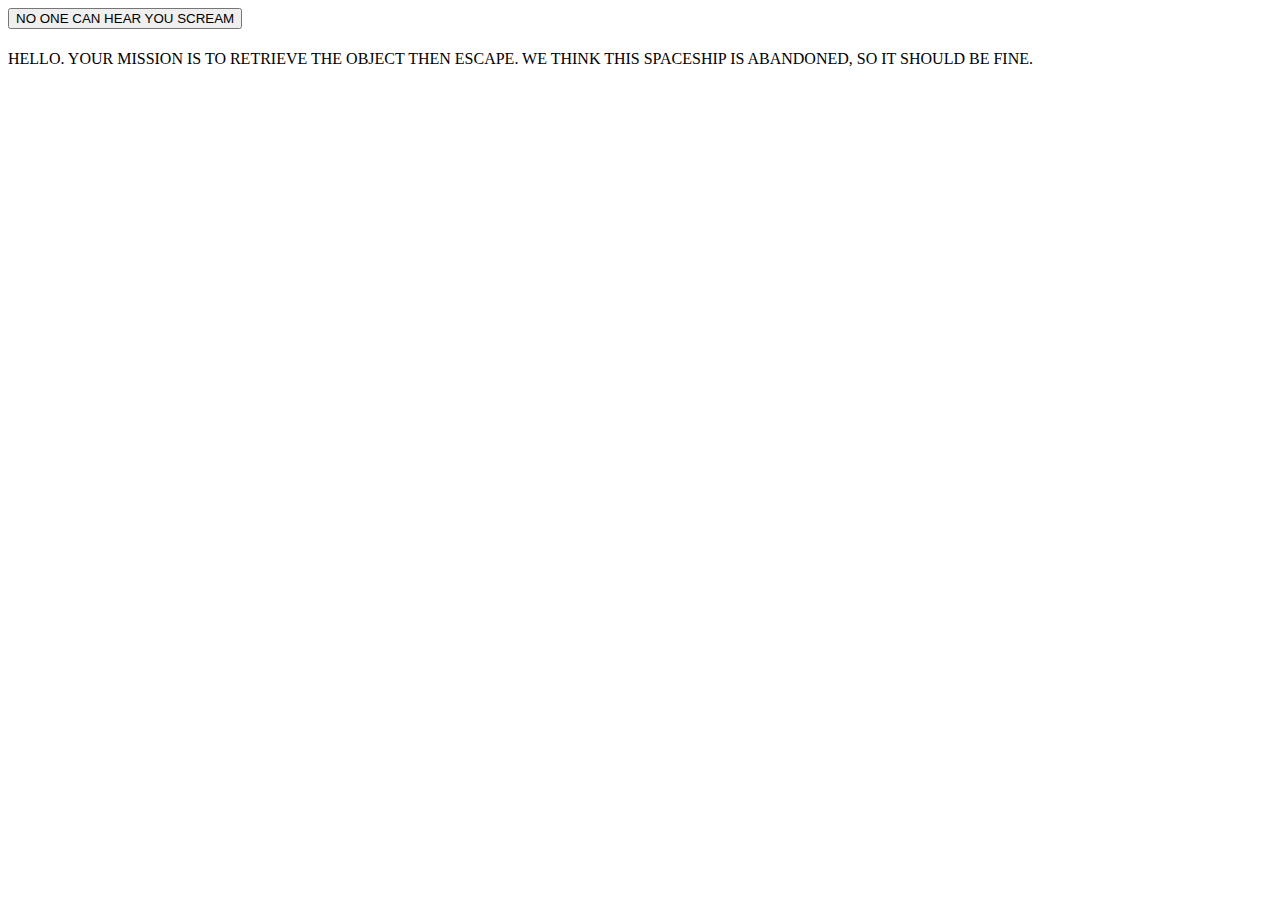
==== explore.html @ 347d21ad "stuff" ====
<!DOCTYPE html>
<html>
<head>
<title>NO ONE CAN HEAR YOU SCREAM</title>

<link rel="stylesheet" type="text/css" href="style.css">
<script src="jquery-1.11.3.js"></script>
<!--link jQuery UI here if you need it !-->
<script src="gamedev.js"></script>
</head>

<body id="exploreBody">

<!--Your code goes here !-->
<div id="hands"></div>
<div id="backback"></div>
<div id="startingb"></div>
<div id="back2"></div>
<div id="back4"></div>
<button id="startingbutton">NO ONE CAN HEAR YOU SCREAM</button>
<h1></h1>
<div class="h1"></div>
<div id="instructions">HELLO. YOUR MISSION IS TO RETRIEVE THE OBJECT THEN ESCAPE. WE THINK THIS SPACESHIP IS ABANDONED, SO IT SHOULD BE FINE. </div>
<div id="hands4"></div>
  <div id="mask"></div>
<button id="left1"><</button>
<button id="right1">></button>
<button id="forward">^</button>
<div id="back3three"></div>
<div id="backr2"></div>
<div id="hands2"></div>
<div id="mask2"></div>
<div id="warning1"></div>
<button id="forward2">^</button>
  <div id="back5"></div>
    <div id="gameover1"></div>
<button id="theend">YOU DEAD! BRUH TRY AGAIN</button>
<button id="forward3">^</button>
<button id="forward4">^</button>
  <div id="object"></div>
<div id="hands5"></div>
<div id="back6"></div>
<button id="forward5">^</button>
<div id="zmonster1"></div>
    <div id="monster1"></div>




</body>
</html>
---- style.css ----
#body {

	background: url("http://i.imgur.com/Uj6oxXj.jpg
");
    width: 200px;
    height: 300px;
    background-position: center center;
	font-family: monospace;

}

/*Stuff below governs the start screen*/

.titleContent {
	margin: 10% auto;
    text-align: center;
}

.splashTitle {
	color: #fff;
    font-size: 8em;
    text-transform: uppercase;
    text-shadow: 1px 1px 5px rgba(27, 25, 25, 0.74);
}

.button {
	border: 5px solid #383838;
    color: #383838;
    padding: 20px 50px;
    font-size: 5em;
    text-decoration: none;
    background-color: #abc;
    box-shadow: 15px 15px 80px #555;
}
  a.button:hover {
    background-color: #383838;
    color: #abc;
  }



/*Stuff below governs the Explore screen*/

#exploreBody {
	background-image: url("img/exploreHome1.jpg");
	background-position: bottom center;
}
#instructions {
  background-color: grey;
  width: 300px;
  height: 80px;
  position: absolute;
  top: 450px;
  opacity: 0.6;
  border-style: solid;
  border-width: 10px;
  border-color: black;
  position: absolute;
  left: -250px;
  top: 1150px;
  color: black;
  text-align: center;
}

#backback {
  width: 1120px;
  height: 840px;
  background-color: black;
  position: absolute;
  left: -10px;
  top: -100px;
}

#startingbutton {
  width: 300px;
  height: 150px;
  background-color: yellow;
  border-radius: 20px;
  border-width: 10px;
  border-color: black;
  font-size: 20px;
  position: absolute;
  top: 350px;
  left: 530px;
  opacity: 0.6;
}

#startingb {
  width: 375px;
  height: 400px;
  background: url("https://s-media-cache-ak0.pinimg.com/736x/68/c8/0e/68c80e5b9ea13252acba61bebc18cc33.jpg");
  transform: scale(4, 3);
  position: absolute;
  top: 200px;
  left: 500px;
}
<//starting stuff//>
#hands {
  width: 200px;
  height: 90px;
  background: url("http://vignette1.wikia.nocookie.net/ballisticweapons/images/a/a8/BW-1stP-Fists.png/revision/latest?cb=20130522195409");
  transform: scale(4, 4);
  position: absolute;
  top: 505px;
  left: 400px;
}

#hands2 {
  width: 200px;
  height: 90px;
  background: url("http://vignette1.wikia.nocookie.net/ballisticweapons/images/a/a8/BW-1stP-Fists.png/revision/latest?cb=20130522195409");
  transform: scale(4, 4);
  position: absolute;
  top: 650px;
  left: 590px;
  transform: scale(4, 4);
}



#back2 {
  width: 900px;
  height: 480px;
  background: url("http://s3.amazonaws.com/blenderguru.com/uploads/2012/08/tutorial-result1.jpg");
  position: absolute;
  top: 100px;
  left: 200px;
  transform: scale(2, 3);
}

#left1 {
  height: 250px;
  width: 100px;
  background-color: green;
  position: absolute;
  top: 300px;
  left: 20px;
  font-size: 60px;
  border-color: black;
  border-width: 10px;
  opacity: 0.6;
  border-radius: 20px;
}

#right1 {
  height: 250px;
  width: 100px;
  background-color: green;
  position: absolute;
  top: 300px;
  left: 1320px;
  font-size: 60px;
  border-color: black;
  border-width: 10px;
  opacity: 0.6;
  border-radius: 20px;
}

#forward {
  width: 200px;
  height: 80px;
  background: green;
  position: absolute;
  top: 20px;
  left: 585px;
  font-size: 60px;
  border-color: black;
  border-width: 10px;
  opacity: 0.7;
  border-radius: 20px;
}

#forward2 {
  width: 200px;
  height: 80px;
  background: green;
  position: absolute;
  top: 20px;
  left: 440px;
  font-size: 60px;
  border-color: black;
  border-width: 10px;
  opacity: 0.7;
  border-radius: 20px;
}

#back3three {
  width: 1400px;
  height: 700px;
  background: url("http://i4.tietuku.cn/24b5f58d15436225.jpg");
  position: absolute;
  top: 10px;
  left: -500px;
  transform: scale(2, 2);
}

#h1 {
  height: 45px;
  width: 160px;
  background-color: yellow;
  opacity: 0.6;
  border-color: black;
  text-alignment: center;
  font-size: 200%;
}

#monster1 {
  width: 200px;
  height: 250px;
  background: url("http://vignette3.wikia.nocookie.net/marvelcrossroads/images/c/c2/Necromorph_Exploder_Form_Earth-1774.png/revision/latest?cb=20150609222500");
  position: absolute;
  top: 350px;
  left: 650px;
  transform: scale(2, 2);
  opacity: 0.9;
}

#back4 {
  width: 1150px;
  height: 700px;
  background: url("https://i.ytimg.com/vi/agLyL34qha4/maxresdefault.jpg");
  position: absolute;
  top: 10px;
  left: 50px;
  transform: scale(1.4, 1.7);
}

#hands4 {
  width: 200px;
  height: 90px;
  background: url("http://vignette1.wikia.nocookie.net/ballisticweapons/images/a/a8/BW-1stP-Fists.png/revision/latest?cb=20130522195409");
  transform: scale(4, 4);
  position: absolute;
  top: 550px;
  left: 590px;
  transform: scale(5, 6);
}

#warning1 {
  width: 800px;
  height: 230px;
  background: url("http://lynchimportsllc.com/wp-content/uploads/2015/06/warning-banner.png");
  position: absolute;
  top: 200px;
  left: 70px;
  opacity: 0.7;
}

#mask {
  height: 576px;
  width: 955px;
  background: url("http://media-minecraftforum.cursecdn.com/attachments/136/734/635741788332884963.png");
  position: absolute;
  top: 150px;
  left: 160px;
  transform: scale(1.8, 1.8);
}

#mask2 {
  height: 600px;
  width: 955px;
  background: url("http://media-minecraftforum.cursecdn.com/attachments/136/734/635741788332884963.png");
  position: absolute;
  top: 150px;
    left: 160px;
  transform: scale(1.8, 1.8);
}

#back5 {
  width: 1150px;
  height: 830px;
  background: url("http://i.kinja-img.com/gawker-media/image/upload/hk6fvqgvy1z9mjyjsibo.png");
  transform-scale:1,1.5;
}
  
#gameover1 {
  width: 1200px;
  height: 700px;
  background: url("http://www.mweb.co.za/DesktopModules/DigArticle/MediaHandler.ashx?portalid=20&moduleid=5259&mediaid=43929&width=1280&height=720");
  position: absolute;
  top: 50px;
    transform: scale(2,2.1);
  opacity: 0.9;
}

#theend {
  width: 600px;
  height: 300px;
  background-color: maroon;
  position: absolute;
  top: 200px;
  left: 200px;
    opacity: 0.7;
border-style: solid;
  border-width: 10px;
  border-color: black;
  font-size: 70px;
      text-align: center;
    text-shadow: 8px 6px black;
  color: red;
  transform: scale(1.4, 1.4);

}

#forward4 {
  width: 200px;
  height: 80px;
  background: green;
  position: absolute;
  top: 20px;
  left: 580px;
  font-size: 60px;
  border-color: black;
  border-width: 10px;
  opacity: 0.7;
  border-radius: 20px;
}

#object {
  width: 800px;
  height: 470px;
  background: url("http://cdn.wallpaper.com/main/legacy/gallery/17054573/06_Tranzit_Spaceship_New_Museum.jpg");
  position: absolute;
  top: 130px;
  left: 200px;
  transform: scale(2,3)
}
#hands5 {
  width: 200px;
  height: 90px;
  background: url("http://vignette1.wikia.nocookie.net/ballisticweapons/images/a/a8/BW-1stP-Fists.png/revision/latest?cb=20130522195409");
  transform: scale(4, 4);
  position: absolute;
  top: 550px;
  left: 590px;
  transform: scale(4, 4);
}

#back6 {
 width: 650px;
  height: 420px;
  background: url("https://s-media-cache-ak0.pinimg.com/736x/d6/07/51/d607512554c24a5cae86acb44adc07f1.jpg");
  position: absolute;
  top: 200px;
  left: 200px;
    transform: scale(3,3);

}

#forward5 {
  width: 200px;
  height: 80px;
  background: green;
  position: absolute;
  top: 20px;
  left: 580px;
  font-size: 60px;
  border-color: black;
  border-width: 10px;
  opacity: 0.7;
  border-radius: 20px;
}

#zmonster1 {
    width: 279px;
    height: 575px;
    background: url("http://vignette2.wikia.nocookie.net/nazizombiesplus/images/c/c3/Zombie.png/revision/latest?cb=20130928235136");
    position: absolute;
    top: 200px;
    left: 690px;
    -moz-transform: scaleX(-1);
        -o-transform: scaleX(-1);
        -webkit-transform: scaleX(-1);
        transform: scaleX(-1);
        filter: FlipH;
        -ms-filter: "FlipH";
}
@import "compass/css3";

$background: #202020;

// Basic layout
html {
  background: $background;
  text-align: center;
  padding-top: 36px;
}
body {
  display: inline-block;
}
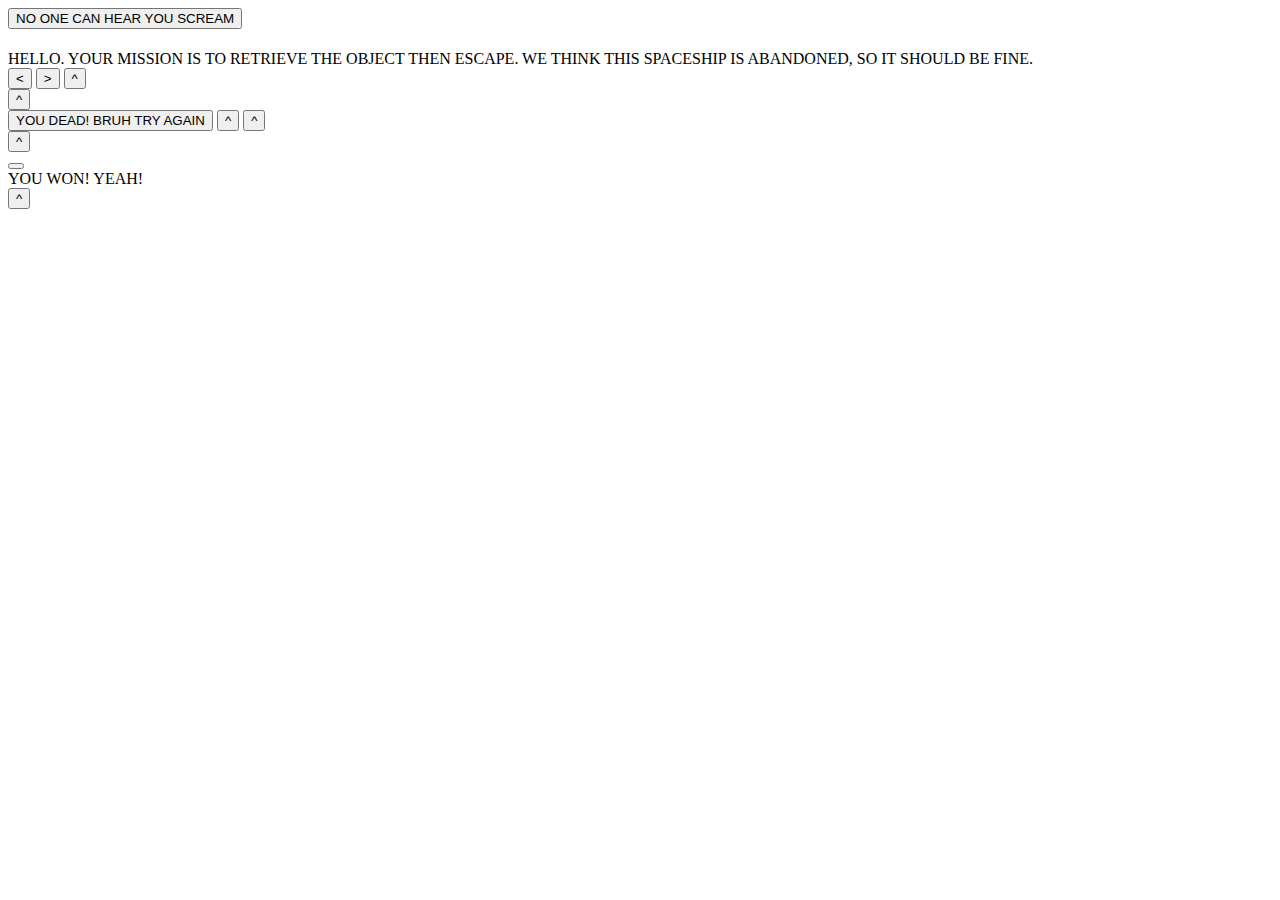
==== commit 1a8c20ae: "s" ====
--- a/explore.html
+++ b/explore.html
@@ -12,39 +12,42 @@
 <body id="exploreBody">
 
 <!--Your code goes here !-->
-<div id="hands"></div>
-<div id="backback"></div>
-<div id="startingb"></div>
-<div id="back2"></div>
-<div id="back4"></div>
+	<div id="hands"></div>
+	<div id="backback"></div>
+	<div id="startingb"></div>
+	<div id="back2"></div>
+	<div id="back4"></div>
 <button id="startingbutton">NO ONE CAN HEAR YOU SCREAM</button>
 <h1></h1>
-<div class="h1"></div>
-<div id="instructions">HELLO. YOUR MISSION IS TO RETRIEVE THE OBJECT THEN ESCAPE. WE THINK THIS SPACESHIP IS ABANDONED, SO IT SHOULD BE FINE. </div>
-<div id="hands4"></div>
-  <div id="mask"></div>
+	<div class="h1"></div>
+	<div id="instructions">HELLO. YOUR MISSION IS TO RETRIEVE THE OBJECT THEN ESCAPE. WE THINK THIS SPACESHIP IS ABANDONED, SO IT SHOULD BE FINE. </div>
+	<div id="hands4"></div>
 <button id="left1"><</button>
 <button id="right1">></button>
 <button id="forward">^</button>
-<div id="back3three"></div>
-<div id="backr2"></div>
-<div id="hands2"></div>
-<div id="mask2"></div>
-<div id="warning1"></div>
+	<div id="back3three"></div>
+	<div id="backr2"></div>
+	<div id="hands2"></div>
+	<div id="warning1"></div>
 <button id="forward2">^</button>
-  <div id="back5"></div>
+  	<div id="back5"></div>
     <div id="gameover1"></div>
 <button id="theend">YOU DEAD! BRUH TRY AGAIN</button>
 <button id="forward3">^</button>
 <button id="forward4">^</button>
-  <div id="object"></div>
-<div id="hands5"></div>
-<div id="back6"></div>
+  	<div id="object"></div>
+	<div id="hands5"></div>
+	<div id="back6"></div>
 <button id="forward5">^</button>
-<div id="zmonster1"></div>
+	<div id="zmonster1"></div>
     <div id="monster1"></div>
-
-
+<button id="endh"></button>
+    <div id="uwon"></div>
+    <div id="uwonb"></div>
+<div id="isaiduwon">YOU WON! YEAH!</div>
+	<div id="back7"></div>
+	<div id="amonster1"></div>
+<button id="forward6">^</button>
 
 
 </body>
--- a/style.css
+++ b/style.css
@@ -267,7 +267,7 @@
 }
 
 #back5 {
-  width: 1150px;
+  width: 1450px;
   height: 830px;
   background: url("http://i.kinja-img.com/gawker-media/image/upload/hk6fvqgvy1z9mjyjsibo.png");
   transform-scale:1,1.5;
@@ -375,8 +375,80 @@
         filter: FlipH;
         -ms-filter: "FlipH";
 }
+
+#endh {
+    width: 24px;
+    height: 24px;
+    background: url("http://vignette1.wikia.nocookie.net/starwars/images/2/21/Wp-dyk.png/revision/latest?cb=20100331231057");
+    position: absolute;
+    top: 300px;
+    left:510px;
+    transform: scale(2,2);
+
+}
+
+#uwonb {
+    width: 1920px;
+    height: 1080px;
+    background: url("http://wallpapercave.com/wp/pEeUsp1.jpg");
+    position: absolute;
+    top: 0px;
+}
+
+#isaiduwon {
+  width: 300px;
+  height: 150px;
+  background-color: yellow;
+  border-radius: 20px;
+  border-width: 10px;
+  border-color: black;
+  font-size: 20px;
+  position: absolute;
+  top: 350px;
+  left: 530px;
+  opacity: 0.6;
+}
+
+#back7 {
+ width: 950px;
+  height: 650px;
+  background: url("http://3.bp.blogspot.com/-94Mz66vFdsg/UBkMAXuZN0I/AAAAAAAAAUI/NB1gaaE3ENA/s1600/Nest01_15.jpg");
+  position: absolute;
+  top: 200px;
+  left: 200px;
+    transform: scale(2,3);
+
+}
+
+#amonster1 {
+    width: 879px;
+    height: 775px;
+    background: url("http://media.popcultcha.com.au/media/catalog/product/cache/1/thumbnail/9df78eab33525d08d6e5fb8d27136e95/a/l/aliens-colonel-marines-play-arts-kai-alien-spitter-1.png");
+    position: absolute;
+    top: 200px;
+    left: 490px;
+     -moz-transform: scaleX(-1);
+        -o-transform: scaleX(-1);
+        -webkit-transform: scaleX(-1);
+        transform: scaleX(-1);
+        filter: FlipH;
+        -ms-filter: "FlipH";
+    }
+
+    #forward6 {
+  width: 200px;
+  height: 80px;
+  background: green;
+  position: absolute;
+  top: 20px;
+  left: 580px;
+  font-size: 60px;
+  border-color: black;
+  border-width: 10px;
+  opacity: 0.7;
+  border-radius: 20px;
+}
 @import "compass/css3";
-
 $background: #202020;
 
 // Basic layout
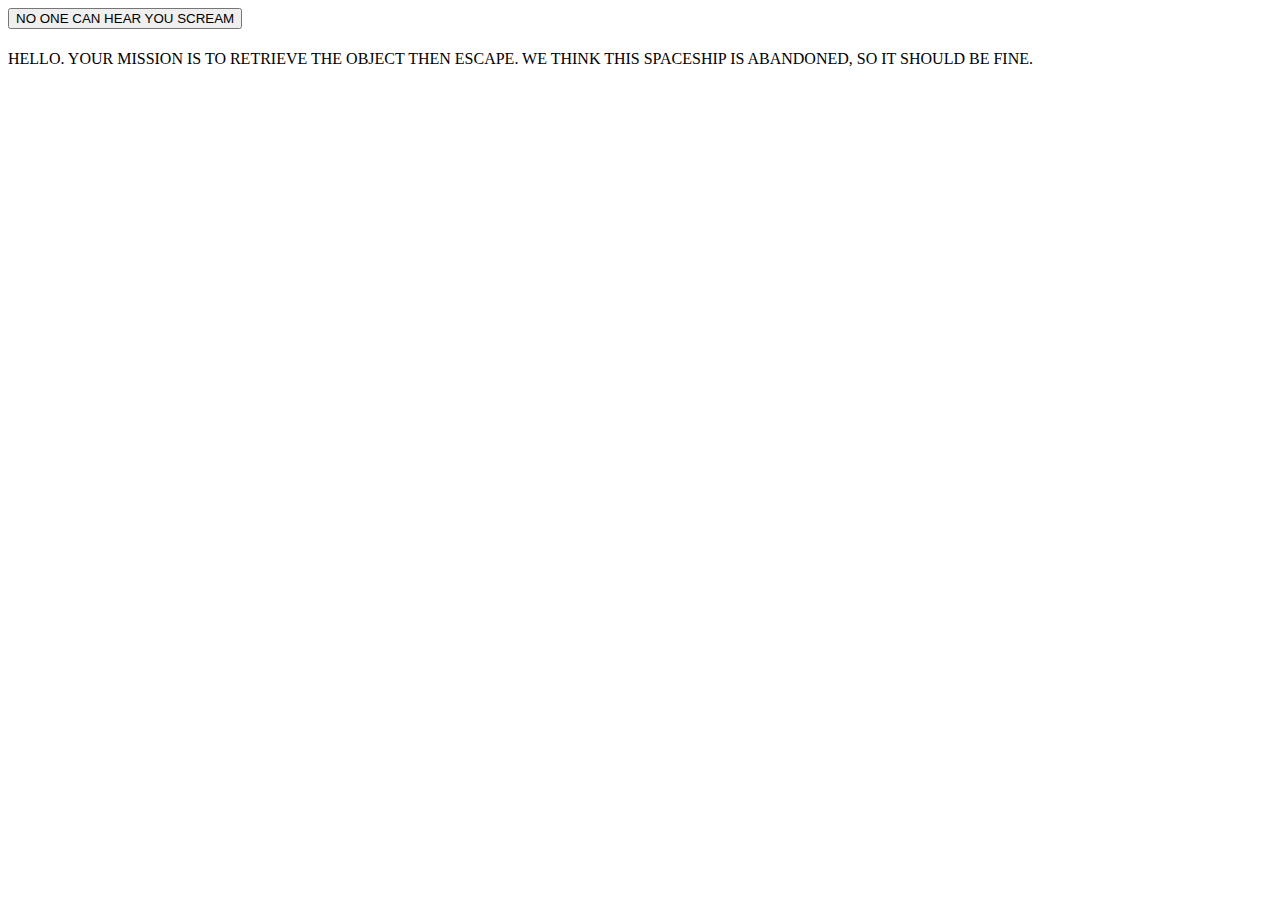
==== commit d495d3c9: "p" ====
--- a/explore.html
+++ b/explore.html
@@ -31,7 +31,6 @@
 	<div id="warning1"></div>
 <button id="forward2">^</button>
   	<div id="back5"></div>
-    <div id="gameover1"></div>
 <button id="theend">YOU DEAD! BRUH TRY AGAIN</button>
 <button id="forward3">^</button>
 <button id="forward4">^</button>
@@ -45,9 +44,11 @@
     <div id="uwon"></div>
     <div id="uwonb"></div>
 <div id="isaiduwon">YOU WON! YEAH!</div>
-	<div id="back7"></div>
 	<div id="amonster1"></div>
 <button id="forward6">^</button>
+	<div id="back7"></div>
+	<div id="gameover"></div>
+
 
 
 </body>
--- a/style.css
+++ b/style.css
@@ -411,7 +411,7 @@
 
 #back7 {
  width: 950px;
-  height: 650px;
+  height: 630px;
   background: url("http://3.bp.blogspot.com/-94Mz66vFdsg/UBkMAXuZN0I/AAAAAAAAAUI/NB1gaaE3ENA/s1600/Nest01_15.jpg");
   position: absolute;
   top: 200px;
